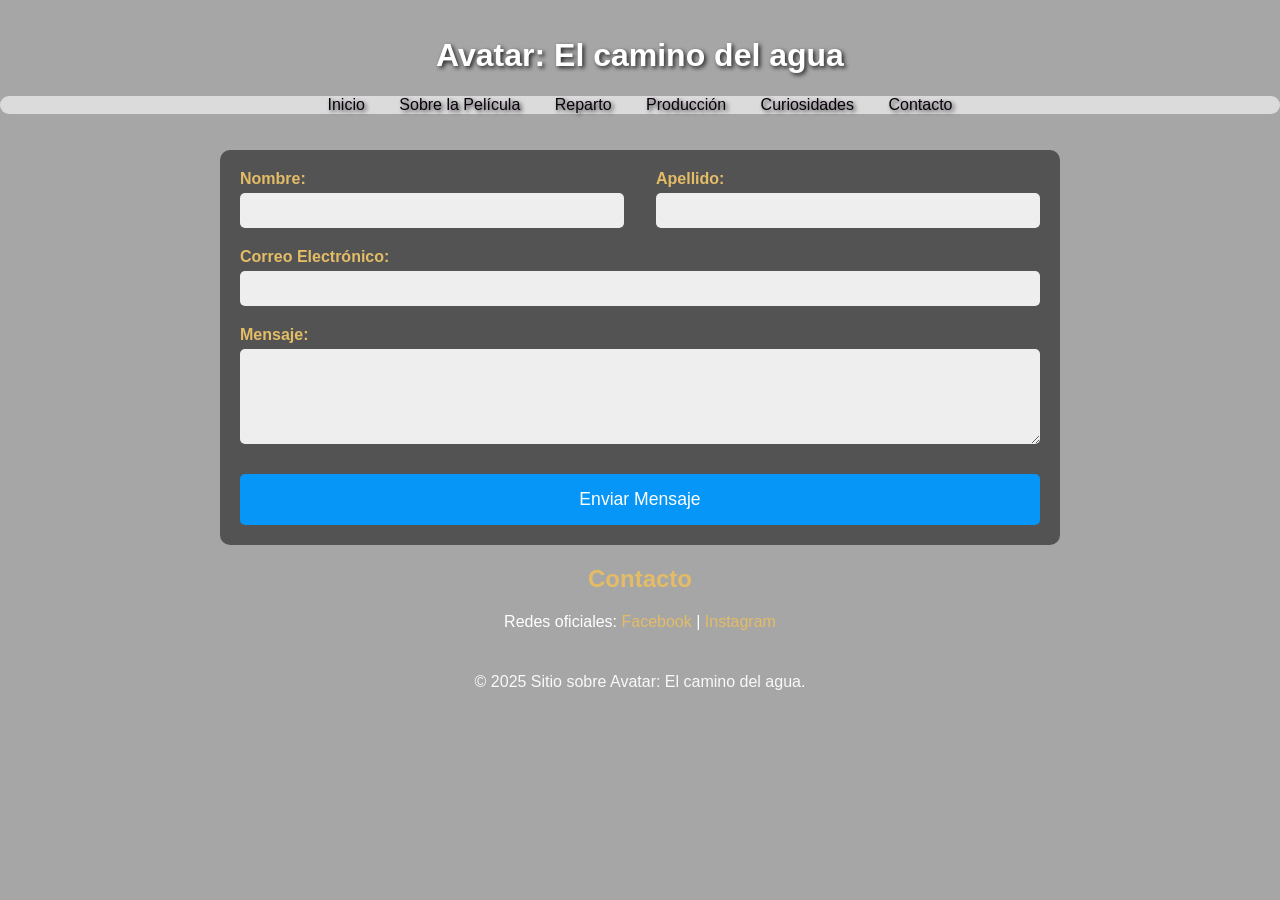
==== contacto.html @ 69cedea7 "Add files via upload" ====
<!DOCTYPE html>

<html lang="en">

<head>

    <meta charset="UTF-8">

    <meta name="viewport" content="width=device-width, initial-scale=1.0">

    <title>Contacto</title>

    <link rel="stylesheet" href="primerparcial.css">

    <link rel="stylesheet" href="./contacto.css">

</head>

<body>

       <header>

        <h1>Avatar: El camino del agua</h1>

              <nav>

            <ul>

                <li><a href="./index.html">Inicio</a></li>

                <li><a href="./sobre la pelicula.html">Sobre la Película</a></li>

                <li><a href="./reparto.html">Reparto</a></li>

                <li><a href="./produccion.html">Producción</a></li>

                <li><a href="./curiosidades.html">Curiosidades</a></li>

                <li><a href="./contacto.html">Contacto</a></li>

            </ul>

        </nav>

    </header>

    <form action="./confirmacion.html" method="get" class="formulario-contacto">

    <div class="campo-form">

        <label for="nombre">Nombre:</label>

        <input type="text" id="nombre" name="nombre" required> 

    </div>
    
    <div class="campo-form">

        <label for="apellido">Apellido:</label>

        <input type="text" id="apellido" name="apellido" required> 

    </div>

    <div class="campo-form-largo">

        <label for="email">Correo Electrónico:</label>

        <input type="email" id="email" name="email" required>

    </div>

    <div class="campo-form-largo">

        <label for="mensaje">Mensaje:</label>

        <textarea id="mensaje" name="mensaje" rows="5" required></textarea>

    </div>

    <button type="submit">Enviar Mensaje</button>
    
</form>

    <div class="contacto">

     <h2>Contacto</h2>

            <p>Redes oficiales: 

                <a href="https://www.facebook.com/Avatar" target="_blank">Facebook</a> |

                <a href="https://www.instagram.com/avatar/" target="_blank">Instagram</a>

            </p>

            
    <footer>

        <p>&copy; 2025 Sitio sobre Avatar: El camino del agua.</p>

    </footer>

</body>


</html>
---- primerparcial.css ----
body {

  margin: 0;

  padding: 0;

  font-family: 'futura', sans-serif;

  background-image: url("imagen/fondo-de-avatar.jpg");

  background-size: cover;

  background-position: center;

  background-attachment: fixed;

  color: #fff;
  
}


header {

    background: transparent;

    color: #fff;

    padding: 1rem 0;

    text-align: center;

    text-shadow: 2px 2px 4px rgba(0, 0, 0, 0.8);
    
}

nav ul {

    background-color: rgba(255, 255, 255, 0.6);

    padding: 10px;

    border-radius: 10px;
    
    list-style: none;

    padding: 0;

    margin: 0;
}

nav ul li {

    display: inline-block;

    margin: 0 15px;

}

nav ul li a {

    color: #0a010c;

    text-decoration: none;

}

section {

    

    padding: 20px;

    border-bottom: 1px solid #ccc;

}

h2 {

    color: #e4bc66;

}

img {

    max-width: 60%;

    height: auto;

    display: inline-block;

    margin: 15px auto;

    border-radius: 10px;

    box-shadow: 0 0 10px #333;

}

footer {

    text-align: center;

    background: transparent;

    color: #faf8f8;

    padding: 10px 0;

}

footer a:visited, section a:visited {
    
    color: #f5edf7;
}

footer a:hover, section a:hover {

    color: #f31515;
    
}

body::before {

  content: "";

  position: fixed;

  top: 0;

  left: 0;

  width: 100%;

  height: 100%;

  background: rgba(0, 0, 0, 0.35);

  z-index: -1;
  
}
---- contacto.css ----
.contacto {

  text-align: center;

  margin: 0 auto;

  width: 100%;

}

.contacto a {

  color: #e4bc66;

  text-decoration: none;

}

.contacto a:visited {

  color: #0596f7;

}

.formulario-contacto {
  
    display: flex;
  
    flex-wrap: wrap;
  
    justify-content: space-between;
  
    max-width: 800px;
  
    margin: 20px auto;
  
    padding: 20px;
  
    background-color: rgba(0, 0, 0, 0.5);
  
    border-radius: 10px;
  
}

.campo-form {
  
    width: 48%;
  
    margin-bottom: 20px;
  
}

.campo-form-largo {
  
    width: 100%;
  
    margin-bottom: 20px;
  
}

.campo-form, .campo-form-largo {
  
    display: flex;
  
    flex-direction: column;
  
}

label {
  
    color: #e4bc66;
  
    margin-bottom: 5px;
  
    text-align: left;
  
    font-weight: bold;
  
}

input[type="text"], input[type="email"], textarea {
  
    width: 100%;
  
    padding: 10px;
  
    border: none;
  
    border-radius: 5px;
  
    box-sizing: border-box;
  
    background-color: rgba(255, 255, 255, 0.9);
  
    color: #0a010c;
  
}

textarea {
  
    resize: vertical;
  
}

button[type="submit"] {
  
    width: 100%;
  
    padding: 15px;
  
    background-color: #0596f7;
  
    color: white;
  
    border: none;
  
    border-radius: 5px;
  
    cursor: pointer;
  
    transition: background-color 0.3s, transform 0.2s;
  
    margin-top: 10px;
  
    font-size: 1.1em;
  
}

button[type="submit"]:hover {
  
    background-color: #0178c7;
  
    transform: scale(1.01);

}
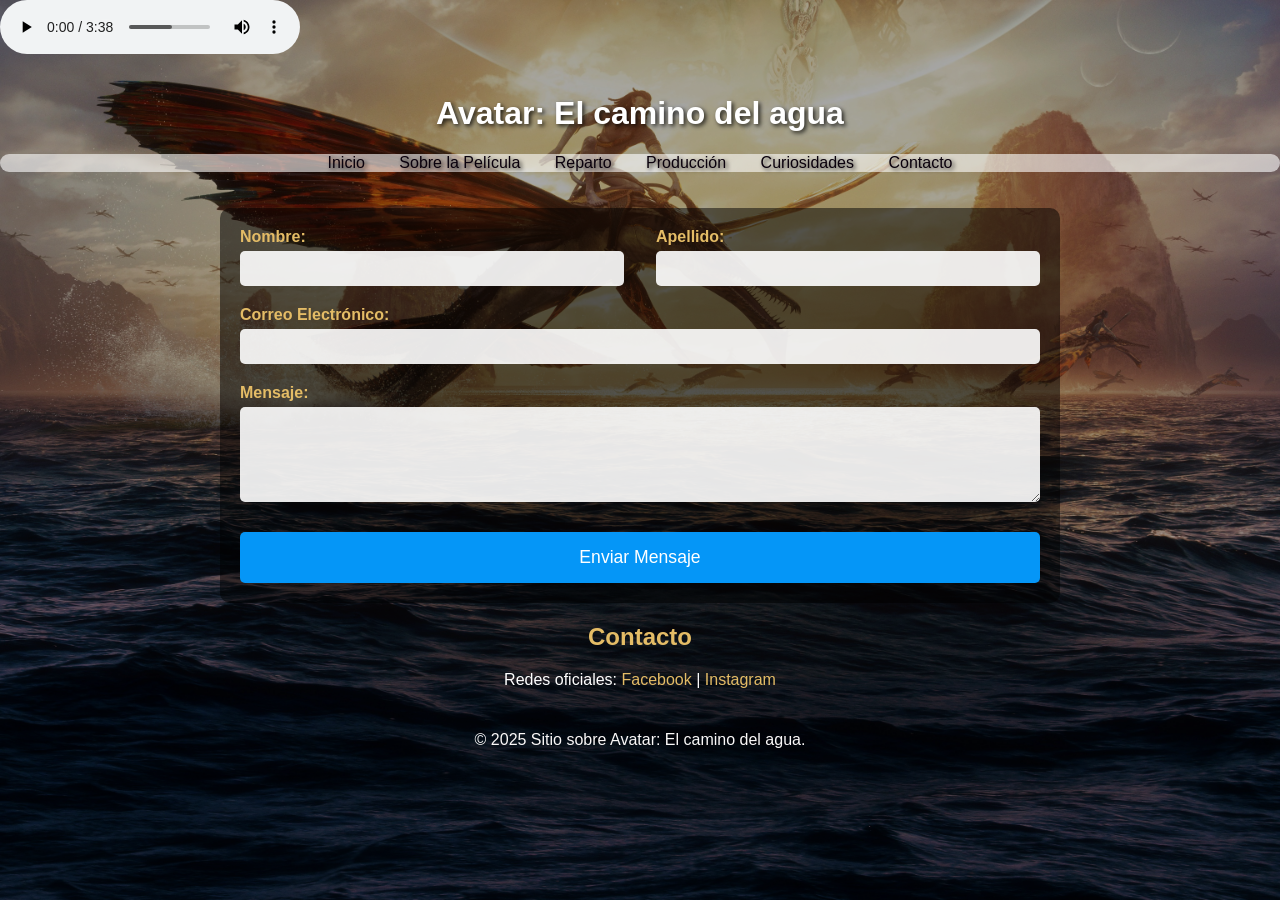
==== commit 658a087a: "Update contacto.html" ====
--- a/contacto.html
+++ b/contacto.html
@@ -17,6 +17,12 @@
 </head>
 
 <body>
+
+     <audio controls loop autoplay>
+        
+    <source src="imagen/avatar2.mp3" type="audio/mp3">
+   
+</audio>
 
        <header>
 
@@ -105,3 +111,4 @@
 
 
 </html>
+
--- a/primerparcial.css
+++ b/primerparcial.css
@@ -45,7 +45,7 @@
 
     padding: 0;
 
-    margin: 0;
+    margin: 0 auto;
 }
 
 nav ul li {
@@ -65,12 +65,24 @@
 }
 
 section {
-
     
-
     padding: 20px;
 
     border-bottom: 1px solid #ccc;
+
+  max-width: 1200px;
+
+  margin: 0 auto;
+
+  box-sizing: border-box;
+
+  text-align: center;
+
+  background-color: rgba(0,0,0,0.6);
+
+  padding-top: 30px;
+
+  padding-bottom: 30px;
 
 }
 
@@ -149,3 +161,8 @@
 
 
 
+
+
+
+
+
